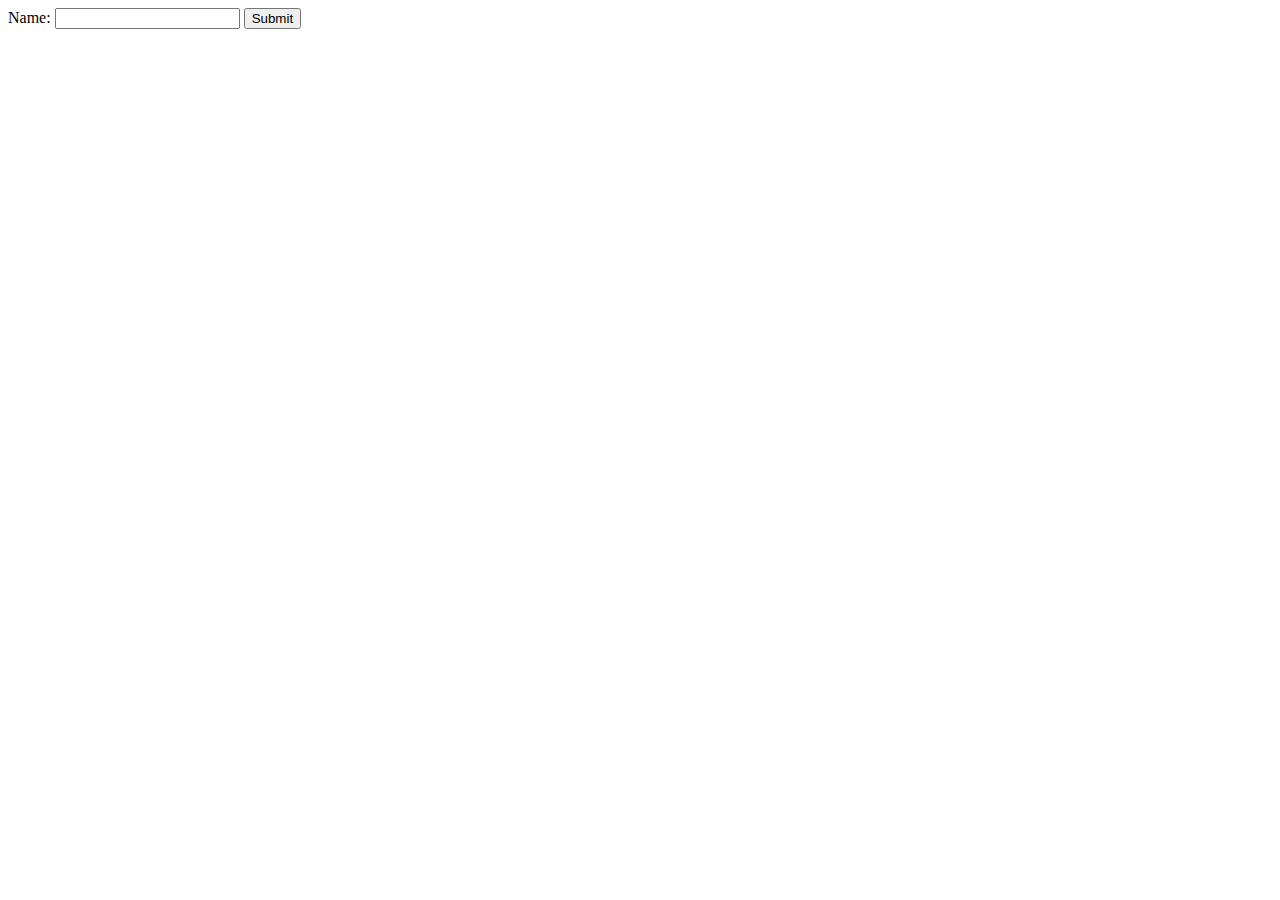
==== index.html @ 65f3bdd0 "abrar's push" ====
<!DOCTYPE html>
<html lang="en">
<head>
    <meta charset="UTF-8">
    <meta http-equiv="X-UA-Compatible" content="IE=edge">
    <meta name="viewport" content="width=device-width, initial-scale=1.0">
    <title>Sanctum</title>
</head>
<body>
    <!-- create a form to get a person's name -->
    <form action="index.html" method="post">
        <label for="name">Name:</label>
        <input type="text" name="name" id="name">
        <input type="submit" value="Submit">
</body>
</html>
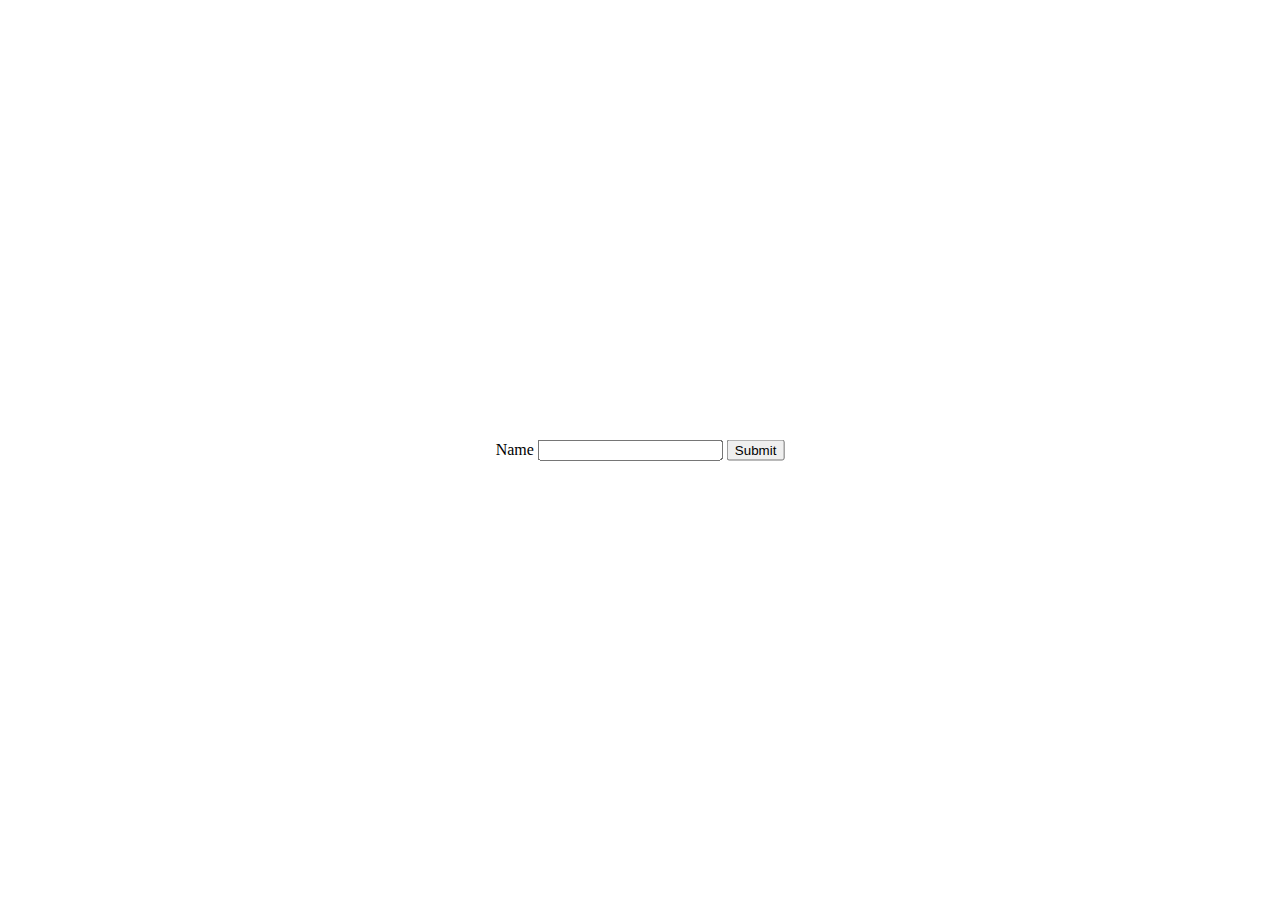
==== commit d8590e2c: "fixed form submission error" ====
--- a/index.html
+++ b/index.html
@@ -5,12 +5,20 @@
     <meta http-equiv="X-UA-Compatible" content="IE=edge">
     <meta name="viewport" content="width=device-width, initial-scale=1.0">
     <title>Sanctum</title>
+    <!-- link javascript file -->
+    <!-- link css file -->
+    <link rel="stylesheet" href="./styles.css">
 </head>
 <body>
     <!-- create a form to get a person's name -->
-    <form action="index.html" method="post">
-        <label for="name">Name:</label>
-        <input type="text" name="name" id="name">
-        <input type="submit" value="Submit">
+    <div class="name">
+        <form action="index.html" method="post">
+            <label for="name">Name</label>
+            <input type="text" id="name">
+            <button type="button" onclick="Submit()"> Submit</button>
+        </form>
+    </div>
+    
+    <script src="./app.js" defer> </script>
 </body>
 </html>--- a/styles.css
+++ b/styles.css
@@ -0,0 +1,8 @@
+/* center the name div horizontally and vertically*/
+.name{
+    text-align: center;
+    position: absolute;
+    top: 50%;
+    left: 50%;
+    transform: translate(-50%, -50%);
+}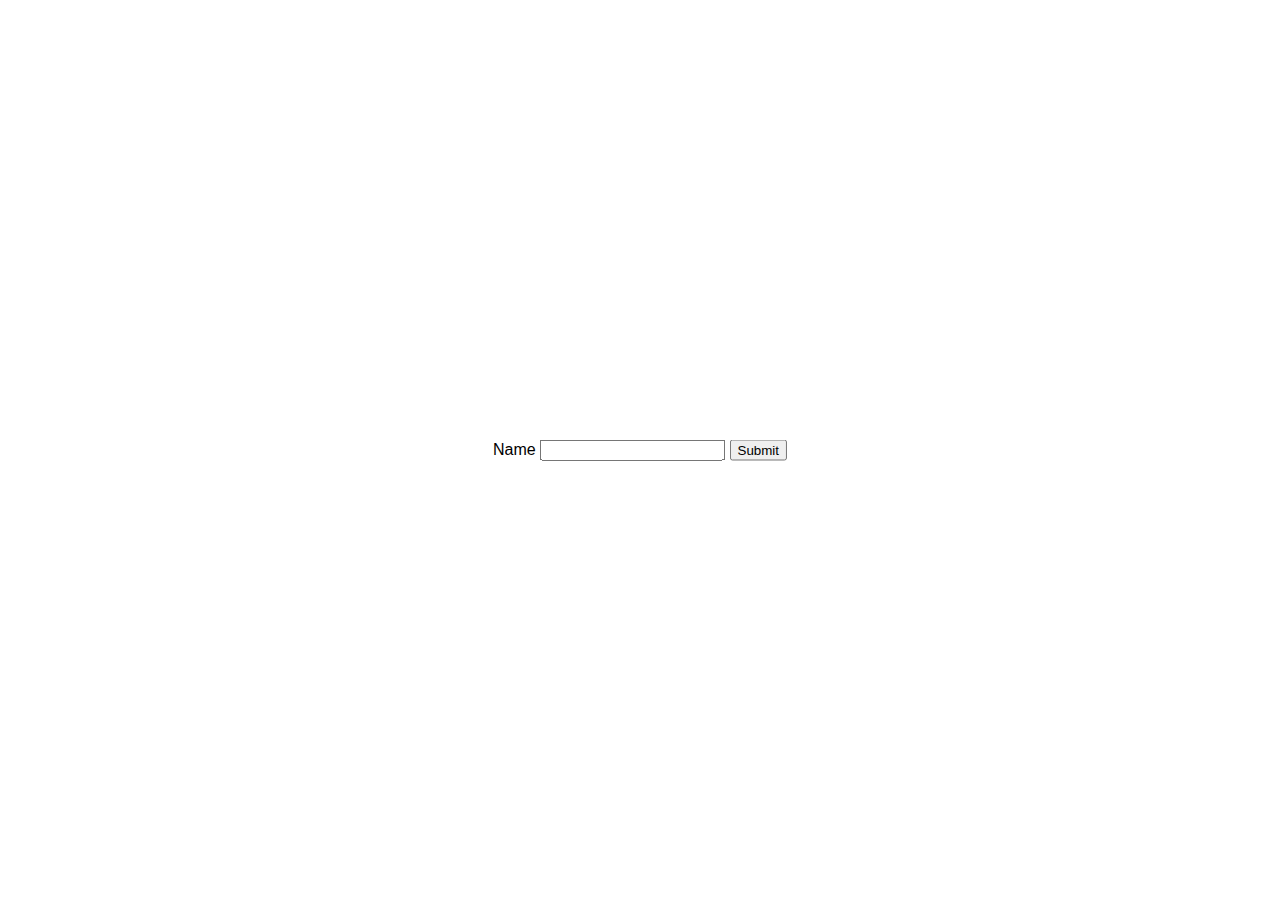
==== commit c4f3fb1f: "added icon" ====
--- a/index.html
+++ b/index.html
@@ -8,6 +8,7 @@
     <!-- link javascript file -->
     <!-- link css file -->
     <link rel="stylesheet" href="./styles.css">
+    <link rel="icon" href="./sanctum_logo_png.png" type="">
 </head>
 <body>
     <!-- create a form to get a person's name -->
@@ -15,7 +16,7 @@
         <form action="index.html" method="post">
             <label for="name">Name</label>
             <input type="text" id="name">
-            <button type="button" onclick="Submit()"> Submit</button>
+            <button type="button" id="name-button"> Submit</button>
         </form>
     </div>
     
--- a/styles.css
+++ b/styles.css
@@ -1,8 +1,90 @@
 /* center the name div horizontally and vertically*/
-.name{
+.name, #event-button{
     text-align: center;
     position: absolute;
     top: 50%;
     left: 50%;
     transform: translate(-50%, -50%);
-}+}
+
+
+
+ul {list-style-type: none;}
+body {font-family: Verdana, sans-serif;}
+
+/* Month header */
+.month {
+  padding: 70px 25px;
+  width: 100%;
+  background: #1abc9c;
+  text-align: center;
+}
+
+/* Month list */
+.month ul {
+  margin: 0;
+  padding: 0;
+}
+
+.month ul li {
+  color: white;
+  font-size: 20px;
+  text-transform: uppercase;
+  letter-spacing: 3px;
+}
+
+/* Previous button inside month header */
+.month .prev {
+  float: left;
+  padding-top: 10px;
+}
+
+/* Next button */
+.month .next {
+  float: right;
+  padding-top: 10px;
+}
+
+/* Weekdays (Mon-Sun) */
+.weekdays {
+  margin: 0;
+  padding: 10px 0;
+  background-color:#ddd;
+}
+
+.weekdays li {
+  display: inline-block;
+  width: 13.6%;
+  color: #666;
+  text-align: center;
+}
+
+/* Days (1-31) */
+.days {
+  padding: 10px 0;
+  background: #eee;
+  margin: 0;
+}
+
+.days li {
+  list-style-type: none;
+  display: inline-block;
+  width: 13.6%;
+  text-align: center;
+  margin-bottom: 5px;
+  font-size:12px;
+  color: #777;
+}
+
+/* Highlight the "current" day */
+.days li .active {
+  padding: 5px;
+  background: #1abc9c;
+  color: white !important
+}
+
+.hidden{
+    display: none;
+}
+
+
